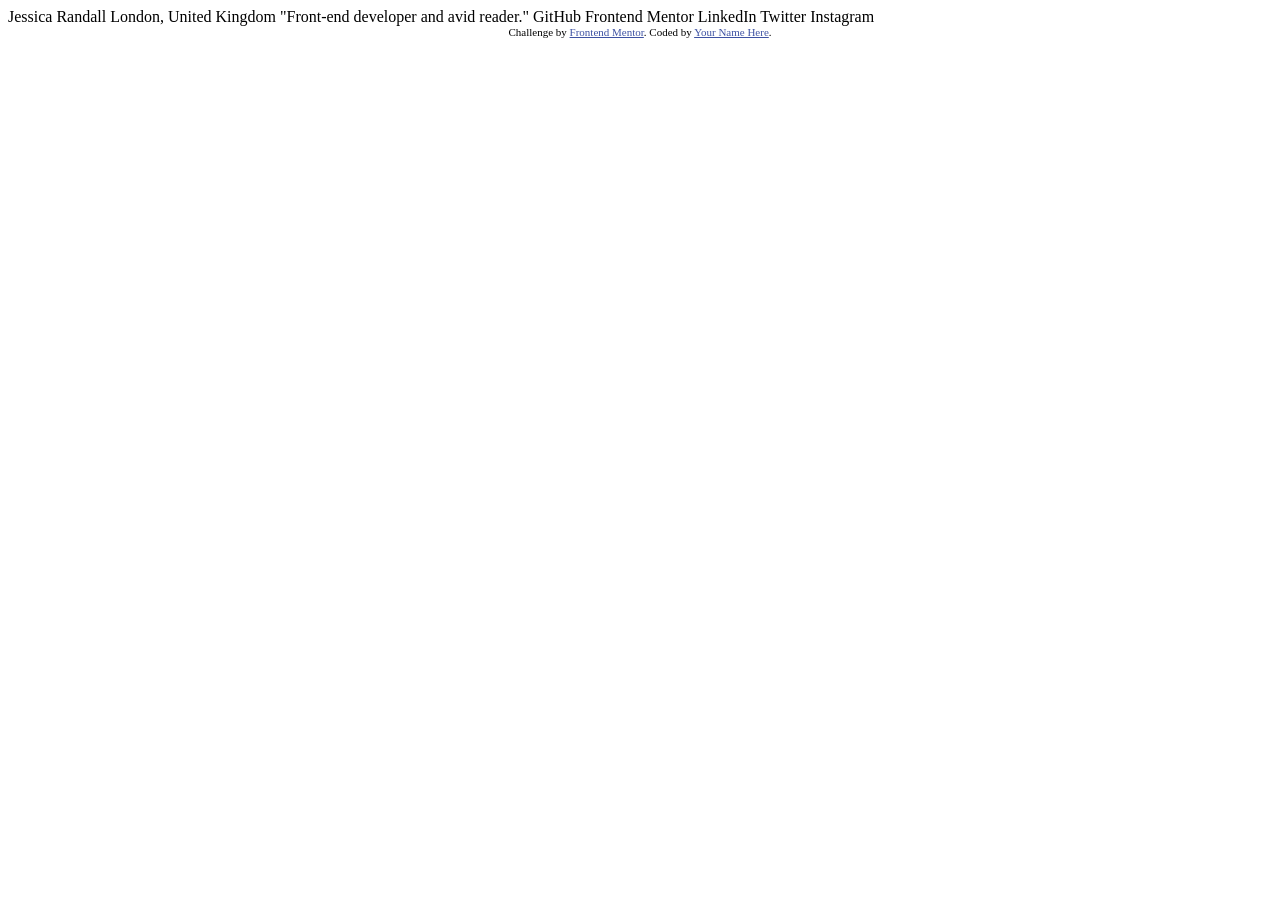
==== 02-social-links-profile/index.html @ b233b225 "add files" ====
<!DOCTYPE html>
<html lang="en">
<head>
  <meta charset="UTF-8">
  <meta name="viewport" content="width=device-width, initial-scale=1.0"> <!-- displays site properly based on user's device -->

  <link rel="icon" type="image/png" sizes="32x32" href="./assets/images/favicon-32x32.png">
  
  <title>Frontend Mentor | Social links profile</title>

  <!-- Feel free to remove these styles or customise in your own stylesheet 👍 -->
  <style>
    .attribution { font-size: 0.6875rem; text-align: center; }
    .attribution a { color: hsl(228, 45%, 44%); }
  </style>
</head>
<body>

  Jessica Randall
  London, United Kingdom
  "Front-end developer and avid reader."

  GitHub
  Frontend Mentor
  LinkedIn
  Twitter
  Instagram
  
  <footer class="attribution">
    Challenge by <a href="https://www.frontendmentor.io?ref=challenge">Frontend Mentor</a>. 
    Coded by <a href="#">Your Name Here</a>.
  </footer>
</body>
</html>
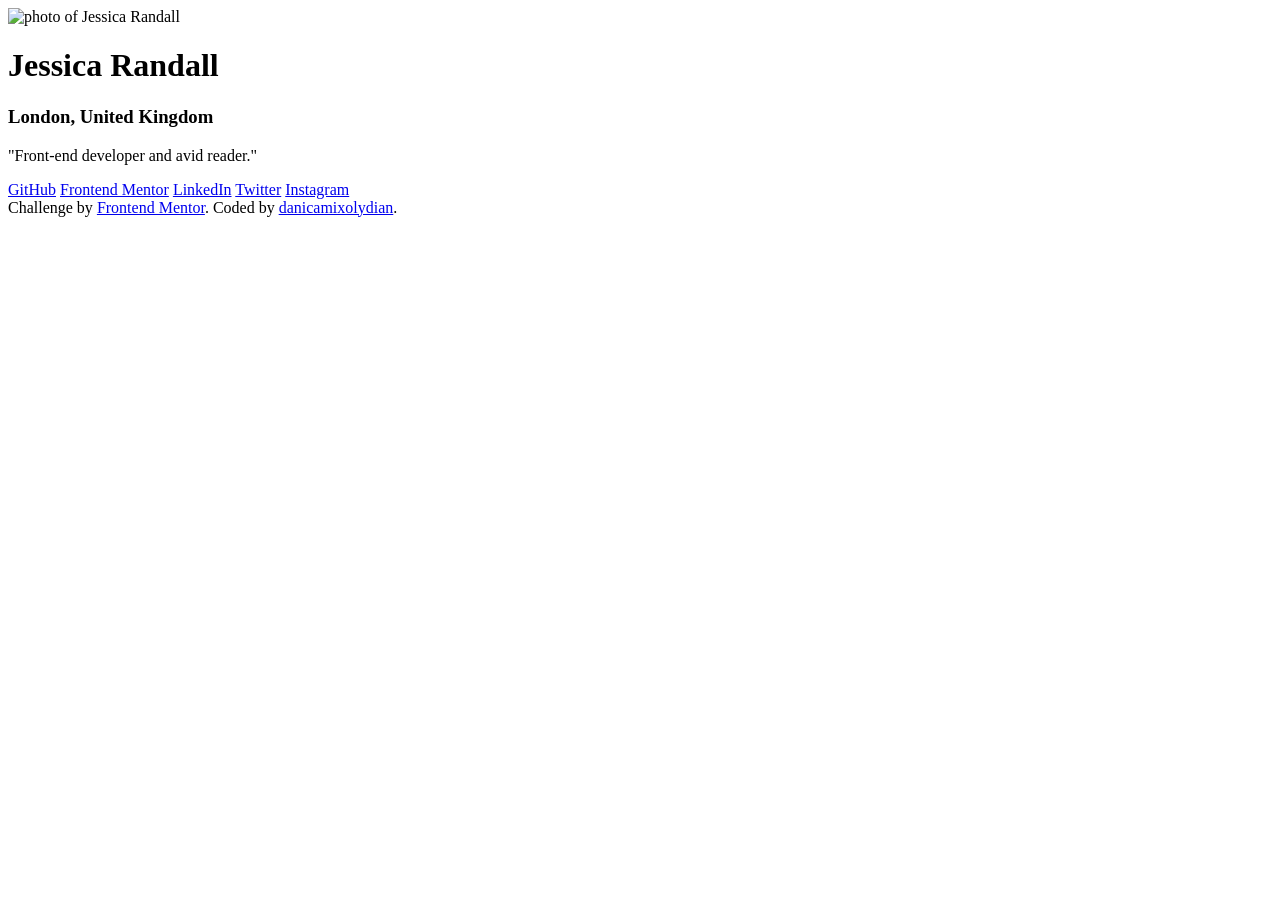
==== commit 836ae0f0: "refactor: use semantic HTML elements" ====
--- a/02-social-links-profile/index.html
+++ b/02-social-links-profile/index.html
@@ -1,34 +1,46 @@
-<!DOCTYPE html>
+<!doctype html>
 <html lang="en">
-<head>
-  <meta charset="UTF-8">
-  <meta name="viewport" content="width=device-width, initial-scale=1.0"> <!-- displays site properly based on user's device -->
+  <head>
+    <meta charset="UTF-8" />
+    <meta name="viewport" content="width=device-width, initial-scale=1.0" />
+    <!-- displays site properly based on user's device -->
 
-  <link rel="icon" type="image/png" sizes="32x32" href="./assets/images/favicon-32x32.png">
-  
-  <title>Frontend Mentor | Social links profile</title>
+    <link
+      rel="icon"
+      type="image/png"
+      sizes="32x32"
+      href="./assets/images/favicon-32x32.png"
+    />
+    <link rel="stylesheet" href="./css/style.css" />
 
-  <!-- Feel free to remove these styles or customise in your own stylesheet 👍 -->
-  <style>
-    .attribution { font-size: 0.6875rem; text-align: center; }
-    .attribution a { color: hsl(228, 45%, 44%); }
-  </style>
-</head>
-<body>
+    <title>Frontend Mentor | Social links profile</title>
+  </head>
+  <body>
+    <main>
+      <img
+        src="./assets/images/avatar-jessica.jpeg"
+        alt="photo of Jessica Randall"
+        class="avatar"
+      />
+      <h1>Jessica Randall</h1>
+      <h3>London, United Kingdom</h3>
+      <p>"Front-end developer and avid reader."</p>
 
-  Jessica Randall
-  London, United Kingdom
-  "Front-end developer and avid reader."
+      <div class="btns">
+        <a href="https://github.com/" class="button">GitHub</a>
+        <a href="https://www.frontendmentor.io/" class="button"
+          >Frontend Mentor</a
+        >
+        <a href="https://www.linkedin.com/" class="button">LinkedIn</a>
+        <a href="https://x.com/" class="button">Twitter</a>
+        <a href="https://www.instagram.com/?hl=en" class="button">Instagram</a>
+      </div>
+    </main>
 
-  GitHub
-  Frontend Mentor
-  LinkedIn
-  Twitter
-  Instagram
-  
-  <footer class="attribution">
-    Challenge by <a href="https://www.frontendmentor.io?ref=challenge">Frontend Mentor</a>. 
-    Coded by <a href="#">Your Name Here</a>.
-  </footer>
-</body>
-</html>+    <footer class="attribution">
+      Challenge by
+      <a href="https://www.frontendmentor.io?ref=challenge">Frontend Mentor</a>.
+      Coded by <a href="#">danicamixolydian</a>.
+    </footer>
+  </body>
+</html>
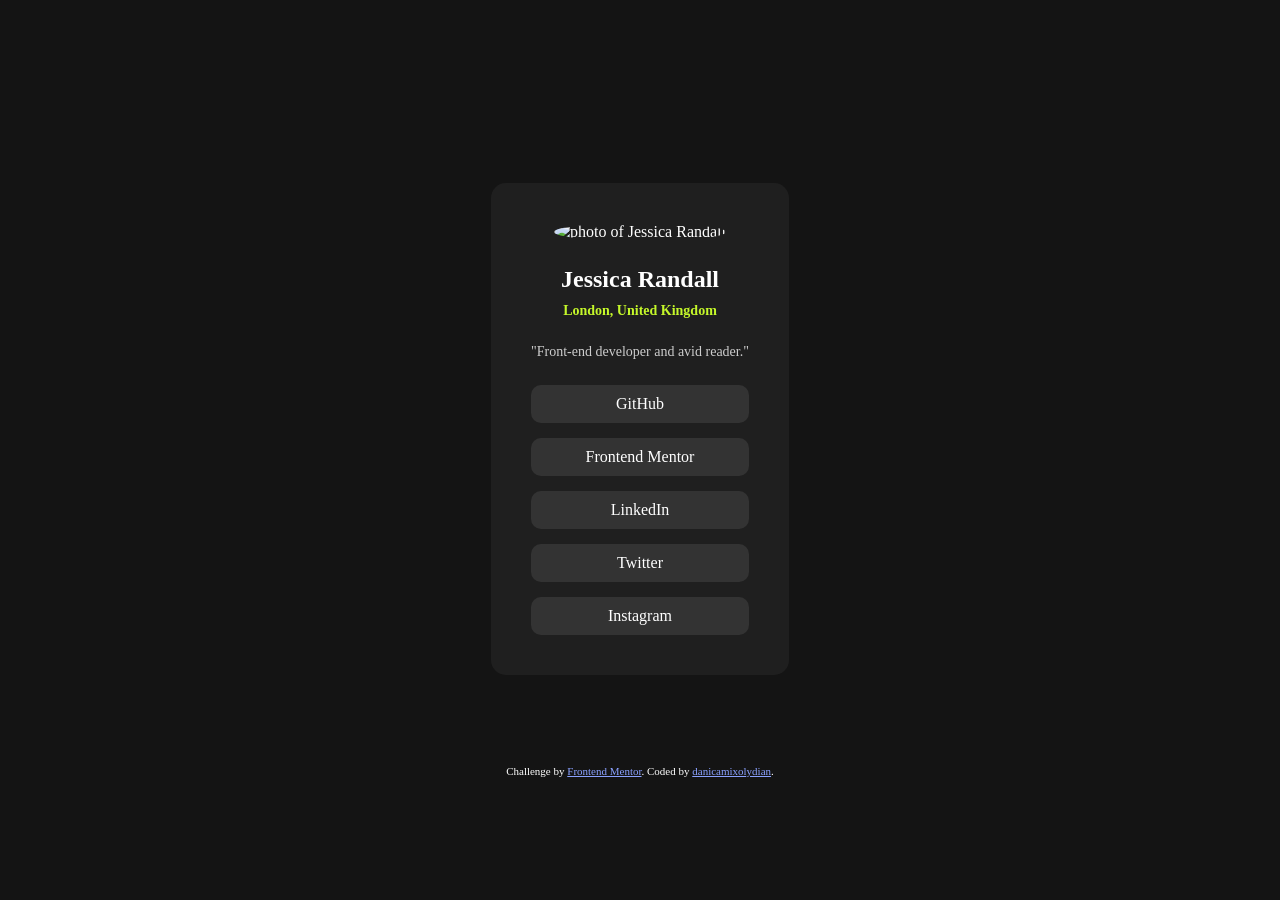
==== commit fa57410b: "refactor: changed h3 into h2 element" ====
--- a/02-social-links-profile/index.html
+++ b/02-social-links-profile/index.html
@@ -23,7 +23,7 @@
         class="avatar"
       />
       <h1>Jessica Randall</h1>
-      <h3>London, United Kingdom</h3>
+      <h2>London, United Kingdom</h2>
       <p>"Front-end developer and avid reader."</p>
 
       <div class="btns">
--- a/02-social-links-profile/css/style.css
+++ b/02-social-links-profile/css/style.css
@@ -0,0 +1,155 @@
+* {
+  margin: 0;
+  padding: 0;
+  box-sizing: border-box;
+}
+
+:root {
+  --green: hsl(75, 94%, 57%);
+  --white: hsl(0, 0%, 100%);
+  --grey-700: hsl(0, 0%, 20%);
+  --grey-800: hsl(0, 0%, 12%);
+  --grey-900: hsl(0, 0%, 8%);
+  --font-size-p: 0.875rem;
+}
+
+@font-face {
+  font-family: InterRegular;
+  src: url(../assets/fonts/static/Inter-Regular.ttf);
+}
+
+@font-face {
+  font-family: InterSemiBold;
+  src: url(../assets/fonts/static/Inter-SemiBold.ttf);
+}
+
+@font-face {
+  font-family: InterBold;
+  src: url(../assets/fonts/static/Inter-Bold.ttf);
+}
+
+body {
+  font-family: InterRegular;
+  background-color: var(--grey-900);
+  color: var(--white);
+  /* height: 100%; */
+  min-height: 100vh;
+  display: grid;
+  place-content: center;
+  /* padding-top: 30px; */
+  padding-bottom: 30px;
+}
+
+main {
+  background-color: var(--grey-800);
+  border-radius: 15px;
+  max-width: 30rem;
+  width: 100%;
+  /* display: flex;
+  flex-direction: column;
+  align-items: center; */
+  /* display: block;
+  overflow: auto;
+  position: relative; */
+  text-align: center;
+  padding: 40px;
+  margin-bottom: 90px;
+}
+
+img.avatar {
+  border-radius: 50%;
+  height: 120px;
+  margin-bottom: 25px;
+}
+
+h1 {
+  font-size: 1.5rem;
+  margin-bottom: 10px;
+}
+
+h2 {
+  font-size: var(--font-size-p);
+  color: var(--green);
+  margin-bottom: 25px;
+}
+
+p {
+  font-size: var(--font-size-p);
+  color: rgb(205, 205, 205);
+  margin-bottom: 25px;
+  text-align: center;
+}
+
+a.button {
+  background-color: var(--grey-700);
+  /* color: var(--white); */
+  border: none;
+  border-radius: 10px;
+  padding: 10px;
+  cursor: pointer;
+  font-family: InterSemiBold;
+  transition: all 0.3s ease;
+}
+
+a:link {
+  color: var(--white);
+  text-decoration: none;
+}
+
+a:visited {
+  color: var(--white);
+}
+
+a:hover {
+  background-color: var(--green);
+  color: var(--grey-800);
+}
+
+a:active {
+  background-color: hsl(75, 95%, 71%);
+  transform: scale(0.97);
+}
+
+.btns {
+  display: flex;
+  flex-direction: column;
+  width: 100%;
+  gap: 15px;
+}
+
+.attribution {
+  font-size: 0.6875rem;
+  text-align: center;
+  color: var(--white);
+}
+.attribution a {
+  color: hsl(228, 100%, 77%);
+  text-decoration: underline;
+}
+
+/* media queries */
+@media (max-width: 600px) {
+  body {
+    display: grid;
+    place-content: center;
+    padding: 0px 25px 50px 25px;
+  }
+
+  main {
+    width: 100%;
+    margin-top: 90px;
+  }
+}
+
+@media (min-width: 601px) {
+  main {
+    width: 100%;
+    margin-top: 90px;
+  }
+}
+
+@media (min-width: 992px) {
+  main {
+    width: 100%;
+  }
+}
